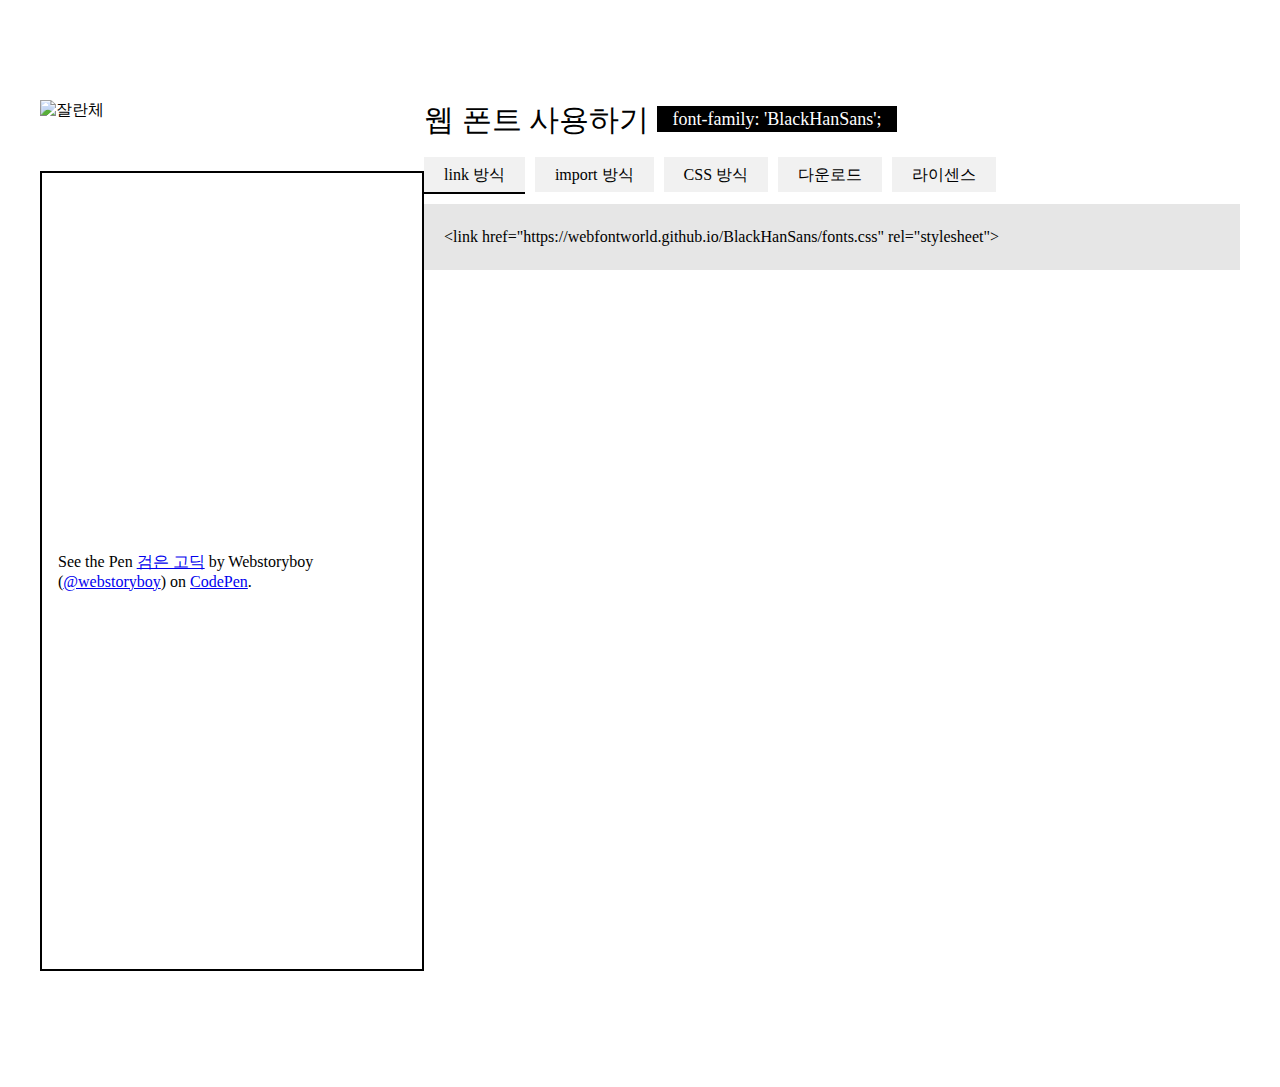
==== index.html @ 7c2304db "2021.09.22" ====
<!DOCTYPE html>
<html lang="en">
<head>
    <meta charset="UTF-8">
    <meta http-equiv="X-UA-Compatible" content="IE=edge">
    <meta name="viewport" content="width=device-width, initial-scale=1.0">
    <title>Document</title>
    <style>
        @font-face {
            font-family: 'NEXON Lv1 Gothic OTF';
            src: url('https://cdn.jsdelivr.net/gh/projectnoonnu/noonfonts_20-04@2.1/NEXON Lv1 Gothic OTF.woff') format('woff');
            font-weight: normal;
            font-style: normal;
        }
        * {margin: 0; padding: 0;}
        body {
            width: 1200px;
            margin: 100px auto;
            font-family: 'NEXON Lv1 Gothic OTF';
        }
        pre, code {
            font-family: 'NEXON Lv1 Gothic OTF';
        }
        .fonts {overflow: hidden; max-width: 1200px; width: 100%; margin: 0 auto}
        .fonts h2 {font-size: 30px; margin-bottom: 10px;}
        .fonts .img {float: left; width: 30%; margin-bottom: 50px;}
        .fonts .img img {width: 100%;}
        .fonts .desc {float: right; width: 68%;}
        .fonts .desc h3 {font-weight: normal; margin-bottom: 16px; margin-top: 0; font-size: 30px;}
        .fonts .desc h3 em {background: #000; color: #fff; font-style: normal; font-size: 0.6em; padding: 3px 16px; vertical-align: 5px;}
        .fonts .desc .menu ul {overflow: hidden; margin-bottom: 0;}
        .fonts .desc .menu li {float: left; list-style: none; text-indent: 0; padding-left: 0;}
        .fonts .desc .menu li.active a {border-bottom: 2px solid #000}
        .fonts .desc .menu li a {
            color: #000; 
            margin-right: 10px;
            text-decoration: none; 
            padding: 8px 20px 6px 20px; 
            background: #f1f1f1; 
            display: inline-block;
            font-family: 'NEXON Lv1 Gothic OTF';
        }
        .fonts .desc .cont {
            margin-top: 10px;
            font-size: 16px;
            line-height: 1.6;
            padding: 20px;
            background: #E6E6E6;
            font-family: 'NEXON Lv1 Gothic OTF';
        }
    </style>
</head>
<body>

    <div class="fonts">
        <div class="img"><img src="Jalnan.png" alt="잘란체"></div>
        <div class="desc">
            <h3>웹 폰트 사용하기 <em class="copy">font-family: 'BlackHanSans';</em></h3>
            <div class="menu">
                <ul>
                    <li class="active"><a href="#">link 방식</a></li>
                    <li><a href="#">import 방식</a></li>
                    <li><a href="#">CSS 방식</a></li>
                    <li><a href="#">다운로드</a></li>
                    <li><a href="#">라이센스</a></li>
                </ul>
            </div>
            <div class="cont">
                <div>
                    &lt;link href="https://webfontworld.github.io/BlackHanSans/fonts.css" rel="stylesheet"&gt;
                </div>
                <div>
                    @import url('https://webfontworld.github.io/BlackHanSans/fonts.css');
                </div>
                <div>
<pre><code>@font-face {
    font-family: 'Jalnan';
    font-weight: normal; 
    font-style: normal; 
    src: url(https://cdn.jsdelivr.net/gh/webfontworld/BlackHanSans/BlackHanSans.woff2) format('woff2'),
            url(https://cdn.jsdelivr.net/gh/webfontworld/BlackHanSans/BlackHanSans.woff) format('woff');
    font-display: swap;
}
</code></pre>
                    
                </div>
                <div>
                    <a href="https://github.com/zesstype/Black-Han-Sans" target="_blank">https://github.com/zesstype/Black-Han-Sans</a>
                </div>
                <div>
                    <a href="https://github.com/zesstype/Black-Han-Sans/blob/master/OFL.txt" target="_blank">https://github.com/zesstype/Black-Han-Sans/blob/master/OFL.txt</a>
                </div>
            </div>
        </div>

        <p class="codepen" data-height="800" data-theme-id="26135" data-default-tab="result" data-slug-hash="QWgmoQN" data-user="webstoryboy" style="height: 800px; box-sizing: border-box; display: flex; align-items: center; justify-content: center; border: 2px solid; margin: 1em 0; padding: 1em;">
            <span>See the Pen <a href="https://codepen.io/webstoryboy/pen/QWgmoQN">
            검은 고딕</a> by Webstoryboy (<a href="https://codepen.io/webstoryboy">@webstoryboy</a>)
            on <a href="https://codepen.io">CodePen</a>.</span>
        </p>
        <script async src="https://cpwebassets.codepen.io/assets/embed/ei.js"></script>
    </div>

    <script src="https://ajax.googleapis.com/ajax/libs/jquery/1.12.4/jquery.min.js"></script>
    <script>
        var tabBtn = $(".fonts .desc .menu li");    
		var tabCont = $(".fonts .desc .cont div");      
		tabCont.hide().eq(0).show();
		tabBtn.click(function(){
			var target = $(this);        
			var index = target.index();  
			tabBtn.removeClass("active");  
			target.addClass("active");      
			tabCont.css("display","none");
			tabCont.eq(index).css("display","block");
		});

        document.querySelectorAll(".copy").forEach(copy => {
            copy.addEventListener("click", function(){
                var inp = document.createElement("input");
                inp.setAttribute("value", copy.innerText);
                document.body.appendChild(inp);
                inp.select();
                document.execCommand("copy");
                document.body.removeChild(inp);
                alert("텍스트를 복사하였습니다.");
            })
        });

    </script>
</body>
</html>
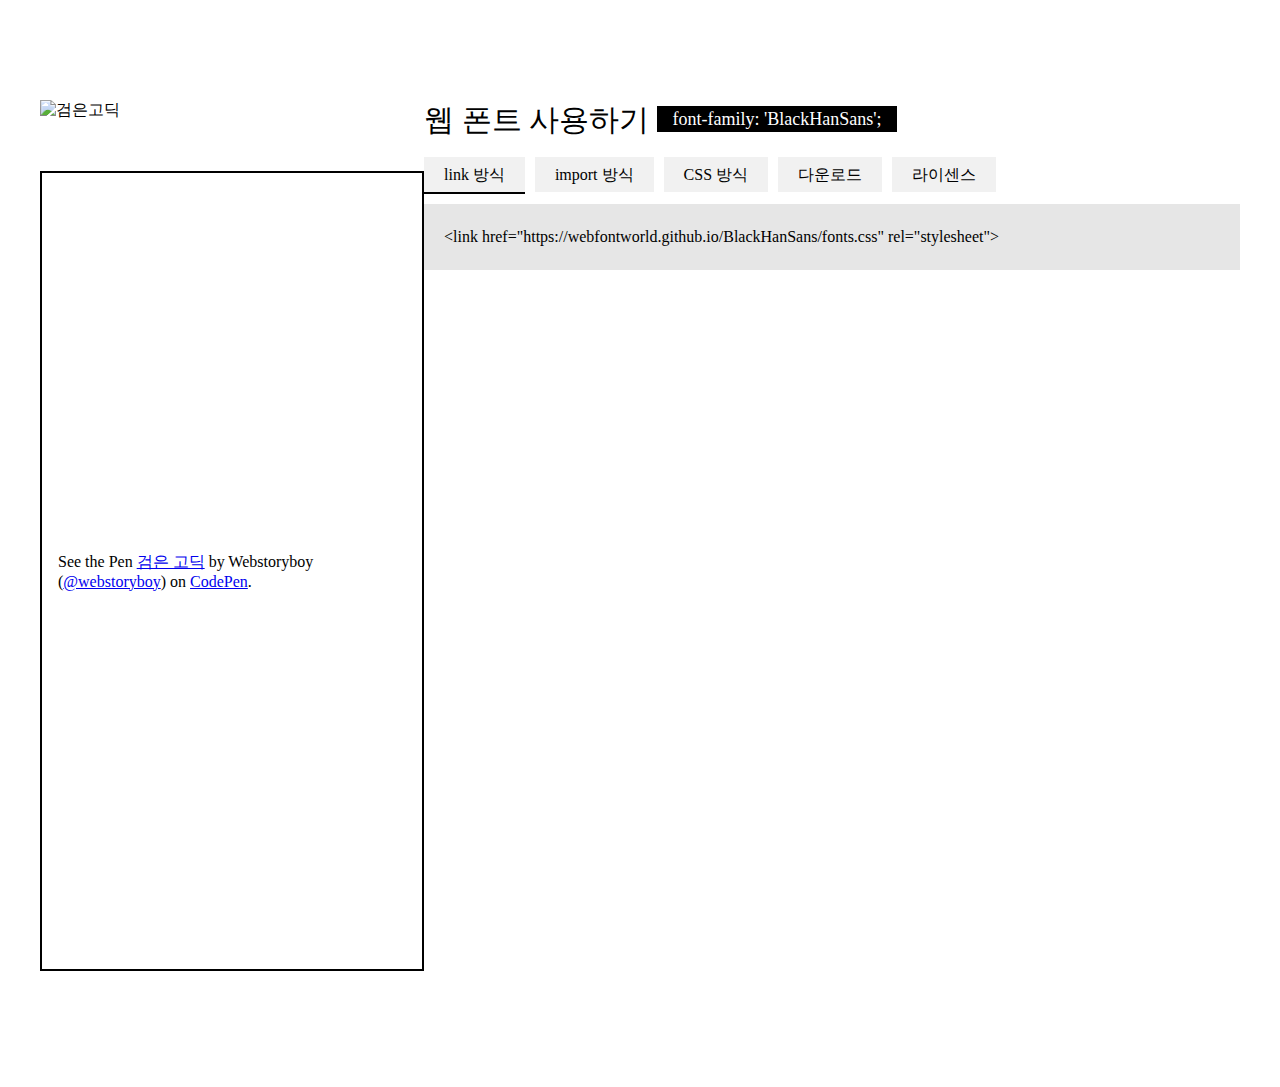
==== commit 434ae700: "2021.09.23" ====
--- a/index.html
+++ b/index.html
@@ -53,7 +53,7 @@
 <body>
 
     <div class="fonts">
-        <div class="img"><img src="Jalnan.png" alt="잘란체"></div>
+        <div class="img"><img src="https://i1.daumcdn.net/thumb/C600x600/?fname=https://blog.kakaocdn.net/dn/s1QdN/btrfsdD4FFp/4kD8m8kX7o9HiN2Y5J3ZU0/img.png" alt="검은고딕"></div>
         <div class="desc">
             <h3>웹 폰트 사용하기 <em class="copy">font-family: 'BlackHanSans';</em></h3>
             <div class="menu">
